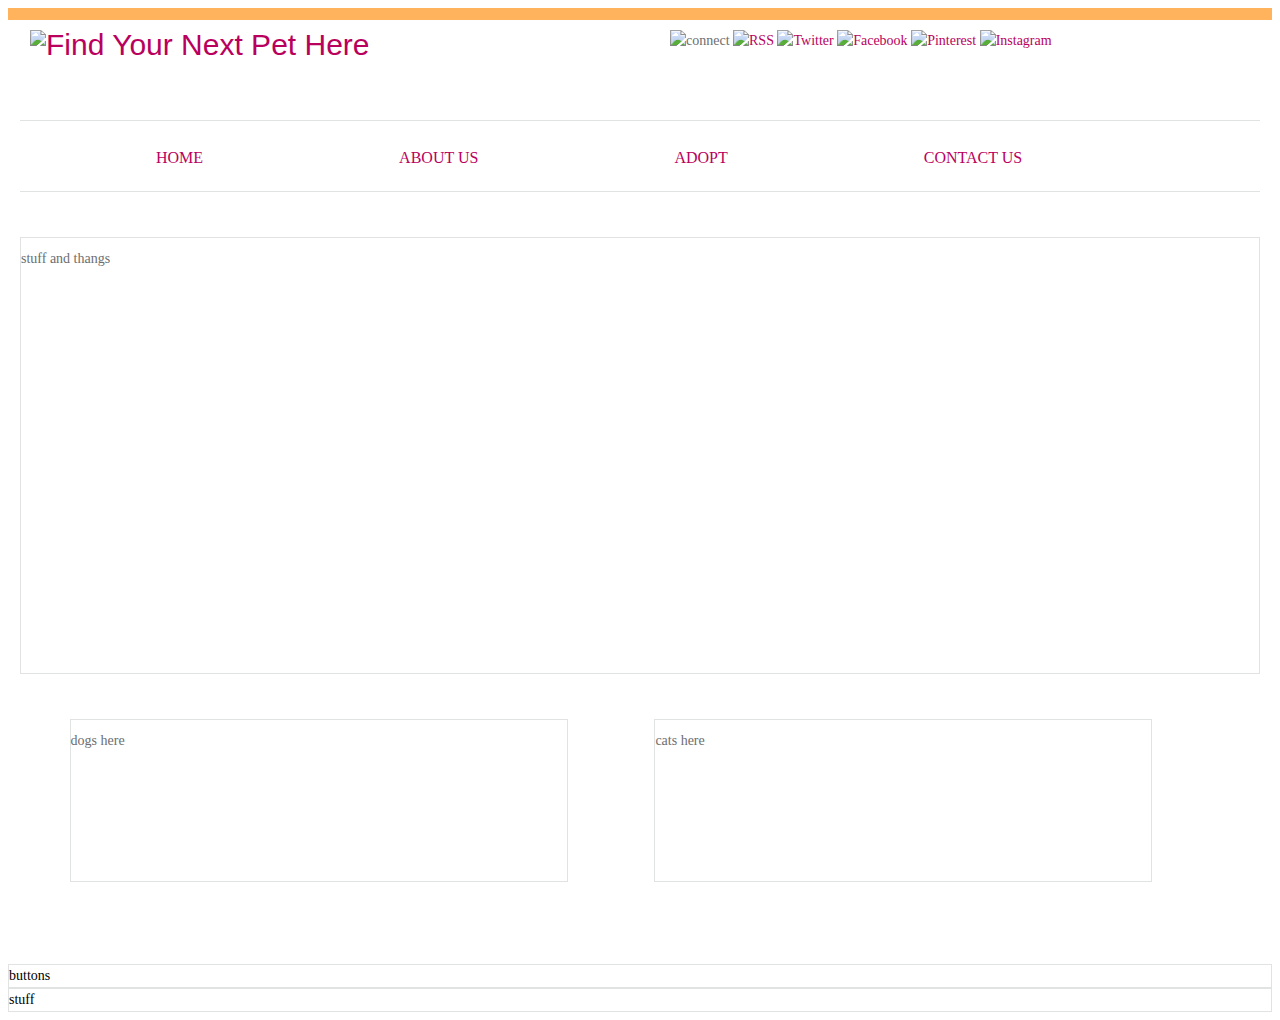
==== index.html @ bb1666d7 "update" ====
<!DOCTYPE html> 
	<head>
		<Title>Corgi Beach Day Is A Thing That Happened</title>
			<meta charset="utf-8">
			<link rel="stylesheet" type="text/css" href="styles.css">
	</head>
	<body>
			<div id="topbar">	
			</div>
		<div class="wrapper">
			<div id="header">
				<div class="logo">
				<a href="#">
					<img src="http://placehold.it/360x70" width="360" height="70" alt="Find Your Next Pet Here" border="0"></a>
				</div>
				<div class="socialmedia">
				<img src="http://sallysbakingaddiction.com/wp-content/themes/sallysbakingaddiction/images/connect.png" width="55" height="50" alt="connect" border="0">
				<a href="/feed/" title="RSS" target="_blank">
					<img src="http://sallysbakingaddiction.com/images/rss.png" width="45" height="45" alt="RSS" border="0"></a>
				<a href="https://twitter.com/dogs" title="Twitter" target="_blank">
					<img src="http://sallysbakingaddiction.com/images/twitter.png" width="45" height="45" alt="Twitter" border="0"></a>
				<a href="http://www.facebook.com/dogs" title="Facebook" target="_blank">
					<img src="http://sallysbakingaddiction.com/images/facebook.png" width="45" height="45" alt="Facebook" border="0"></a>
				<a href="http://pinterest.com/dogs" title="Pinterest" target="_blank">
					<img src="http://sallysbakingaddiction.com/images/pinterest.png" width="45" height="45" alt="Pinterest" border="0"></a>
				<a href="http://instagram.com/dogs" title="Instagram" target="_blank">
					<img src="http://sallysbakingaddiction.com/images/instagram.png" width="45" height="45" alt="Instagram" border="0"></a>
				</div>
			</div>
			<!--end #header-->
			<div id="navbar">
			<ul>
				<li><a href="index.html" target="_blank">Home</a></li>
				<li><a href="aboutus.html" target="_blank">About Us</a></li>
				<li><a href="adoptme.html" target="_blank">Adopt</a></li>
				<li><a href="contactus.html" target="_blank">Contact Us</a></li>
			</ul>
			</div>
			<div id="content">
				stuff and thangs
			</div>
			<div id="adoptable">
				<div class="adoptablefeat">
				dogs here
				</div>
				<div class="adoptablefeat">
				cats here
				</div>
			</div>
		</div>
		<div id="email">
			buttons
		</div>
		<div id ="footer">
			stuff
		</div>
	</body>
</html>
---- styles.css ----
body {
	font-family:Georgia, serif;
	font-size: 14px;
	line-height: 22px;
}
#topbar{
	background-color: #FFB35D;
	height:12px;
	display:block;
	color:#6C6E70;
	width:100%;
}
.wrapper {
	background-color: #FFFFFF;
	color:#6C6E70;
	padding:0 12px 0 12px;
	display:block;
}
#header {
	color:#6C6E70;
	height:100px;
	width:100%;
	display:flex;
	flex-wrap:wrap;
}
.logo {
	color:#FF93A5;
	font-family:Solomon, Helvetica, sans-serif;
	font-size:30px;
	font-weight: normal;
	height:70px;
	line-height: 30px;
	width:50%;
	padding:10px;
	min-width:400px;
}
.socialmedia {
	background-color:#FFFFFF;
	color:#6C6E70;
	height:70px;
	width:30%;
	padding:10px;
	min-width: 400px;
}
#navbar {
	border-bottom:#E1E2E2 solid 1px;
	border-top:#E1E2E2 solid 1px;
	height:45px;
	font-size:16px;
	line-height:42px;
	margin:0 0 45px 0;
	padding: 0 0 25px 0;
}
#navbar ul li {
	display:inline;
	list-style: none;
	padding:0 8% 2% 8%;
	font-family:Georgia, serif;
	text-align:left;
	text-transform:uppercase;
}
#navbar a:active, a:focus {
	text-decoration: none;
}

#navbar a, a:link, a:visited {
	color:#BA005D; 
	text-decoration: none;
}

#content {
	border:#E1E2E2 solid 1px;
	height:400px;
	margin:0 0 45px 0;
	padding: 10px 0 25px 0;
}
#adoptable
{
	display:flex;
	flex-wrap:wrap;
	width:100%;
	height:200px;
	margin:0 0 45px 0;
}
.adoptablefeat {	
	width:40%;
	border:#E1E2E2 solid 1px;
	padding: 10px 0 25px 0;
	margin:0 3% 3% 4%;
}
#email{
	border:#E1E2E2 solid 1px;
}
#footer{
	border:#E1E2E2 solid 1px;
}
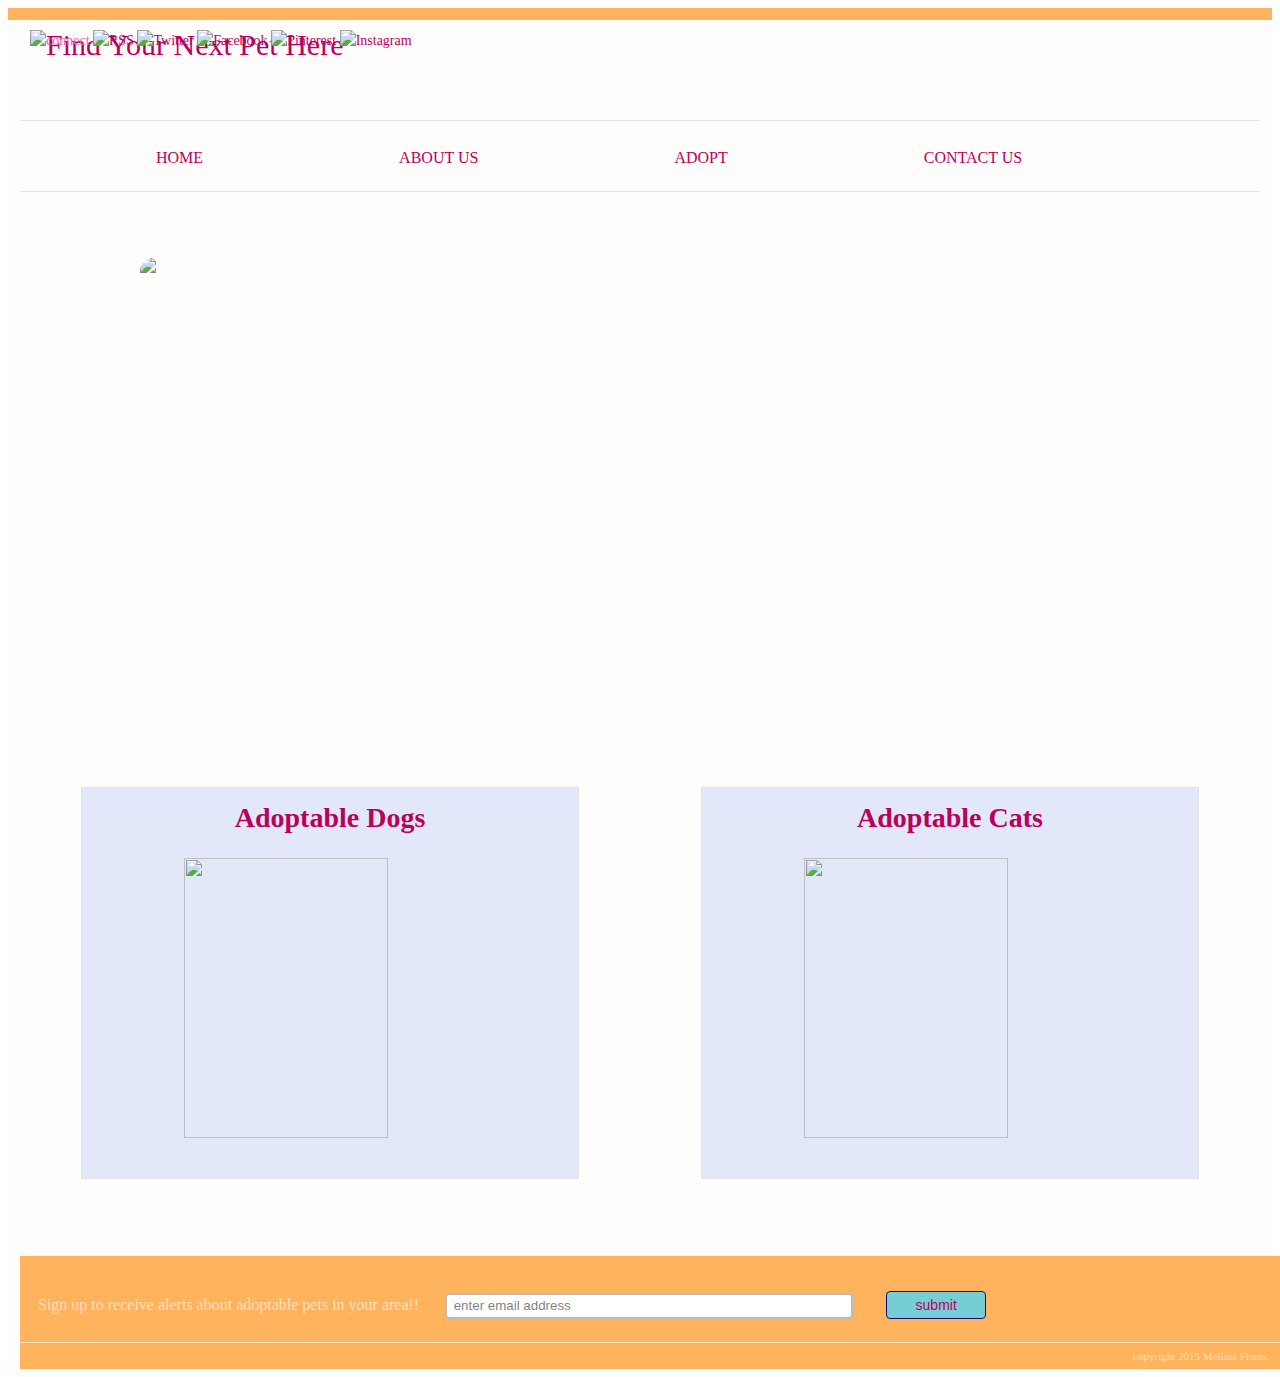
==== commit 199c6f2c: "update" ====
--- a/index.html
+++ b/index.html
@@ -28,31 +28,47 @@
 				</div>
 			</div>
 			<!--end #header-->
-			<div id="navbar">
+		<div id="navbar">
 			<ul>
 				<li><a href="index.html" target="_blank">Home</a></li>
 				<li><a href="aboutus.html" target="_blank">About Us</a></li>
 				<li><a href="adoptme.html" target="_blank">Adopt</a></li>
 				<li><a href="contactus.html" target="_blank">Contact Us</a></li>
 			</ul>
+		</div>
+			<!--end #navbar-->
+			<div id="content">
+				<img class="adoptmain" src="http://cdn.adcouncil.org/var/ezflow_site/storage/images/media/adcouncil/mp3s/meet-cat-outdoor/56418-1-eng-US/Meet-Cat-Outdoor.jpg">
 			</div>
-			<div id="content">
-				stuff and thangs
-			</div>
+			<!--end main pic-->
 			<div id="adoptable">
 				<div class="adoptablefeat">
-				dogs here
+				<h1><a href="adoptme.html">Adoptable Dogs</a></h1>
+				<figure>
+				<img id="ravioli" src="http://www.mightymutts.org/uploads/1/1/7/4/11741821/9469131_orig.jpg">
+				</figure>
 				</div>
 				<div class="adoptablefeat">
-				cats here
+				<h1><a href="adoptme.html">Adoptable Cats</a></h1>
+				<figure>
+				<img id="ravioli" src="http://www.mightymutts.org/uploads/1/1/7/4/11741821/393203_orig.jpg">
+				</figure>
 				</div>
 			</div>
+		<!--end wrapper-->
+		<div id ="footer">
+				<div id="sign">
+					<p class="email">Sign up to receive alerts about adoptable pets in your area!!</p>
+				</div>
+				<div id="signup">
+					<form method="post" action="action.php" target="_blank">
+						<input class="emailupdates" type="text"name="enter email address" placeholder="enter email address">
+							<button>submit</button>
+					</form>
+				</div>
 		</div>
-		<div id="email">
-			buttons
-		</div>
-		<div id ="footer">
-			stuff
+		<div class="copyright">
+			copyright 2015 Melissa Flores. 
 		</div>
 	</body>
 </html>--- a/styles.css
+++ b/styles.css
@@ -1,47 +1,48 @@
 body {
-	font-family:Georgia, serif;
+	font-family:"Solomon", Georgia, serif;
 	font-size: 14px;
 	line-height: 22px;
 }
-#topbar{
+#topbar {
 	background-color: #FFB35D;
 	height:12px;
 	display:block;
-	color:#6C6E70;
-	width:100%;
-}
+	width:100%;
+}
+
 .wrapper {
-	background-color: #FFFFFF;
-	color:#6C6E70;
+	background-color: #FFFCFC;
+	color:#E16AAD;
 	padding:0 12px 0 12px;
 	display:block;
 }
+
 #header {
-	color:#6C6E70;
 	height:100px;
 	width:100%;
 	display:flex;
 	flex-wrap:wrap;
 }
+
 .logo {
 	color:#FF93A5;
-	font-family:Solomon, Helvetica, sans-serif;
+	font-family:"Solomon";
 	font-size:30px;
-	font-weight: normal;
 	height:70px;
 	line-height: 30px;
 	width:50%;
 	padding:10px;
 	min-width:400px;
 }
+
 .socialmedia {
-	background-color:#FFFFFF;
-	color:#6C6E70;
 	height:70px;
-	width:30%;
+	width:35%;
 	padding:10px;
-	min-width: 400px;
-}
+	min-width: 330px;
+	position:absolute;
+}
+
 #navbar {
 	border-bottom:#E1E2E2 solid 1px;
 	border-top:#E1E2E2 solid 1px;
@@ -50,15 +51,20 @@
 	line-height:42px;
 	margin:0 0 45px 0;
 	padding: 0 0 25px 0;
-}
+	overflow: hidden;
+}
+
 #navbar ul li {
 	display:inline;
 	list-style: none;
 	padding:0 8% 2% 8%;
-	font-family:Georgia, serif;
+	font-family: "Solomon", Georgia, serif;
 	text-align:left;
 	text-transform:uppercase;
-}
+	overflow:hidden;
+	min-width:75px;
+}
+
 #navbar a:active, a:focus {
 	text-decoration: none;
 }
@@ -67,30 +73,467 @@
 	color:#BA005D; 
 	text-decoration: none;
 }
+#navbar a:hover {
+	color:#730065;
+	cursor: pointer;
+}
+
+a:hover {
+	color:#FFB35D;
+}
 
 #content {
-	border:#E1E2E2 solid 1px;
-	height:400px;
+	height:470px;
 	margin:0 0 45px 0;
 	padding: 10px 0 25px 0;
-}
-#adoptable
-{
 	display:flex;
 	flex-wrap:wrap;
 	width:100%;
-	height:200px;
-	margin:0 0 45px 0;
+}
+#content-about {
+	margin:0 auto 45px auto;
+	padding: 10px 0 25px 0;
+	display:flex;
+	flex-wrap:wrap;
+	width:100%;
+}
+
+#cont {
+	display:flex;
+	flex:flex-wrap;
+	width:100%;
+}
+
+#map-canvas {
+	width:40%;
+	height:400px;
+	background-color:#CCC;
+	margin:10px 10px 10px 30px;
+}
+
+#me {
+	width:350px;
+	height:300px;
+	border-radius:10%;
+	padding:25px;
+	margin-left:20px;
+	margin-right:100px;
+}
+
+#bout{
+	margin-top:25px;
+	margin-bottom:25px;
+	border: dotted 1px #6C6E70;
+	padding:20px 40px 20px 40px;
+	width:500px;
+	margin-left:auto;
+	margin-right:auto;
+	overflow:hidden;
+	display:inline-block;
+	position:absolute;
+}
+
+#where {
+	margin-top:10px;
+	margin-bottom:35px;
+	border: dotted 1px #6C6E70;
+	padding:20px 40px 20px 40px;
+	width:40%;
+	margin-left:auto;
+	margin-right:auto;
+}
+
+#where p {
+	margin-left:15px;
+}
+
+#search {
+	margin-left:auto;
+	margin-right:auto;
+	-webkit-background-clip:border-box;
+	-webkit-background-origin: padding-box;
+	-webkit-background-size:auto;
+	background-color:#3AAACF;
+	height:auto;
+	width:70%;
+	padding:2px;
+	border:;
+	min-width:700px;
+}
+
+.findme {
+	margin:2px;
+	color:#333;
+	border: solid 1px ;
+	font-size: 15px;
+	line-height:19.5px;
+}
+
+#requiredPopup {
+	font-size:9px;
+	font-weight:bold;
+	padding-left:12px; 
+}
+
+#searchoptions {
+	padding: 8px 0;
+	height:auto;
+	display:block;
+	-webkit-margin-start:2px;
+	-webkit-margin-end:2px;
+	-webkit-padding-before: 0.35em;
+	-webkit-padding-start:0.75em;
+	-webkit-padding-end:0.75em;
+	-webkit-padding-after:0.625em
+	width:500px;
+}
+
+#searchoptions label {
+	border:none;
+}
+
+fieldset .ul {
+	display:block;
+	width:500px;
+}
+
+li.col {
+	max-width:765px;
+	list-style-type: none;
+}
+
+label {
+	color:#fff;
+	font-weight:bold;
+	font-size:15px;
+	line-height:23px;
+}
+
+input#breed {
+	height:30px;
+}
+
+.input-wrap {
+	width:500px;
+	border-radius:4px;
+	-webkit-border-radius:4px;
+	-moz-border-radius:4px;
+}
+
+.text-input {
+	background-color:#fff;
+	width:500px;
+	overflow:hidden;
+	-webkit-border-radius:4px;
+}
+
+.loc-input {
+	-webkit-appearance:textfield;
+	background-color:white;
+	-webkit-rtl-ordering:logical;
+	-webkit-user-select:text;
+	cursor:auto;
+	text-align:start;
+	display:inline-block;
+	width:490px;
+}
+
+.pet-types {
+	color:#000;
+	cursor:default;
+	display:block;
+	font-family:"Solomon", Georgia, serif;
+	font-size:13px;
+	text-align: start;
+	width:500px;
+}
+
+#breed {
+	-webkit-appearance:textfield;
+	background-color:white;
+	-webkit-rtl-ordering:logical;
+	-webkit-user-select:text;
+	cursor:auto;
+	text-align:start;
+	display:inline-block;
+	width:490px;
+}
+
+.label-cbox {
+	color:#fff;
+	font-family:"Solomon", Georgia, serif;
+	font-size:14px;
+	font-weight:bold;
+	line-height:19px;
+	text-align:left;
+	margin-top:10px;
+	padding:2px 8px 4px 2px;
+}
+
+
+label.cbox {
+	display:block;
+	color:#000;
+	font-weight:normal;
+	padding:2px;
+	margin:0;
+}
+
+.age-item .input-wrap {
+	width:108px;
+}
+
+.styled-age-gender-wrap {
+	width:109px;
+	height:auto;
+	border: 1px solid #b3e270;
+	border-radius:4px;
+}
+
+.styled-age-gender {
+	width:200px;
+	overflow:hidden;
+	border:1px solid #d9d9d9;
+	-webkit-border-radius:4px;
+	box-shadow:inset 0 0 2px 2px #cecece;
+	background-color:#fff;
+	height:auto;
+}
+
+input [type="checkbox"] {
+	-webkit-appearance:checkbox;
+	-webkit-rtl-ordering:logical;
+	-webkit-writing-mode:horizontal-tb;
+	box-sizing:border-box;
+	background-color:white;
+	border:2px inset;
+	-webkit-user-select:text;
+	display:inline-block;
+	writing-mode:lr-tb;
+	margin-right: auto;
+	margin-left:auto;
+}
+
+#adoptable {
+	display:flex;
+	flex-wrap:wrap;
+	width:100%;
+	height:370px;
+	margin:0 0 8% 0;
+	min-width:700px;
+}
+.adoptmain {
+	width:100%;
+	padding: 10px 35px 10px 35px;
+	border-radius:5%;
+	max-width:1000px;
+	min-width:700px;
+	margin-left:auto;
+	margin-right:auto;
 }
 .adoptablefeat {	
 	width:40%;
+	height:390px;
 	border:#E1E2E2 solid 1px;
-	padding: 10px 0 25px 0;
-	margin:0 3% 3% 4%;
-}
-#email{
-	border:#E1E2E2 solid 1px;
-}
+	margin-left:auto;
+	margin-right:auto;
+	background-color:#E2E8F9;
+}
+
+.adoptablefeat h1 {
+	text-align:center;
+}
+
+#ravioli {
+	width:70%;
+	height:280px;
+	margin-left:auto;
+	margin-right:auto;
+	display:block;
+	padding:10px 15px 10px 15px;
+}
+
+#adopt-p {
+	padding:20px;
+	margin-left:40px;
+	font-size:20px;
+}
+
+#pages {
+	font-size:13px;
+	font-family:"Solomon", Arial, Helvetica, sans-serif;
+	line-height:15px;
+	margin:20px 0 20px 0;
+	width:100%;
+	display:flex;
+	flex-wrap:wrap;
+}
+
+.pginfo{
+	color:#adaeaf;
+	font-size:13.5px;
+	letter-spacing: 0.4px;
+	font-family:"Solomon", Arial, Helvetica,sans-serif;
+	text-transform:lowercase;
+	padding-top:3px 10px 3px 0;
+}
+li.active_page a {
+	font-weight:bold;
+	border:none;
+	color:#6c6e70;
+	background-color: #ffffff;
+}
+#pages li {
+	display:inline;
+}
+#pages ul {
+	list-style:none;
+}
+
+#pages a {
+	padding:5px 8px 5px 8px;
+	display:inline-block;
+	text-decoration:none;
+	border:solid 1px #f5f5f5;
+}
+
 #footer{
-	border:#E1E2E2 solid 1px;
+	display:block;
+	width:100%;
+	background-color: #FFB35D;
+	border-bottom:1px solid #ffe0be;
+	overflow:hidden;
+	padding:10px;
+}
+
+#sign {
+	max-width:400px;
+	display:inline-block;
+	background-color:#FFB35D;
+	padding: 2px 2px 2px 8px;
+}
+
+#signup {
+	background-color: #FFB35D;
+	max-width:600px;
+	display:inline-block;
+	padding:2px 0 8px 10px;
+	height:50px;
+}
+
+.email {
+	font-family:cursive;
+	font-size: 16px;
+	line-height: 18px;
+	color:#ffe0be;
+}
+
+input  {
+	-webkit-border-radius: 4px;
+	-moz-border-radius: 4px;
+	border-radius: 4px;
+	border: 2px solid #bbb;
+	line-height: 20px;
+	text-indent: 5px;
+	margin-bottom:5px;
+}
+
+input.emailupdates {
+	margin:10px;
+	margin-top:25px;
+	width:400px;
+}
+
+::-webkit-input-placeholder {
+	color:#000;
+	opacity:0.5;
+	-webkit-transition:opacity 0.35s ease-in-out;
+	transition:opacity 0.35s ease-in-out;
+}
+
+:-moz-placeholder {
+	color: #000;
+	opacity: 0.5;
+	-moz-transition: opacity 0.35s ease-in-out;
+	transition: opacity 0.35s ease-in-out;
+}
+::-moz-placeholder {
+  color: #000;
+  opacity: 0.5;
+  -moz-transition: opacity 0.35s ease-in-out;
+  transition: opacity 0.35s ease-in-out;
+}
+:-ms-input-placeholder {  
+  color: #000;
+  opacity: 0.5;
+  -ms-transition: opacity 0.35s ease-in-out;
+  transition: opacity 0.35s ease-in-out;
+}
+:hover::-webkit-input-placeholder {
+  opacity: 0.75;
+  -webkit-transition: opacity 0.35s ease-in-out;
+  transition: opacity 0.35s ease-in-out;
+}
+:hover:-moz-placeholder {
+  opacity: 0.75;
+  -moz-transition: opacity 0.35s ease-in-out;
+  transition: opacity 0.35s ease-in-out;
+}
+:hover::-moz-placeholder {
+  opacity: 0.75;
+  -moz-transition: opacity 0.35s ease-in-out;
+  transition: opacity 0.35s ease-in-out;
+}
+:hover:-ms-input-placeholder {  
+  opacity: 0.75;
+  -ms-transition: opacity 0.35s ease-in-out;
+  transition: opacity 0.35s ease-in-out;
+}
+
+:focus::-webkit-input-placeholder {
+  opacity: 0;
+  -webkit-transition: opacity 0.35s ease-in-out;
+  transition: opacity 0.35s ease-in-out;
+}
+:focus:-moz-placeholder {
+  opacity: 0;
+  -moz-transition: opacity 0.35s ease-in-out;
+  transition: opacity 0.35s ease-in-out;
+}
+:focus::-moz-placeholder {
+  opacity: 0;
+  -moz-transition: opacity 0.35s ease-in-out;
+  transition: opacity 0.35s ease-in-out;
+}
+:focus:-ms-input-placeholder {  
+  opacity: 0;
+  -ms-transition: opacity 0.35s ease-in-out;
+  transition: opacity 0.35s ease-in-out;
+}
+
+button {
+	font-size: 14px;
+	padding: 4px;
+	-webkit-border-radius: 4px;
+	-moz-border-radius: 4px;
+	border-radius: 4px;
+	border: 1px solid #120873;
+	line-height: 18px;
+	width: 100px;
+	margin-bottom: 15px;
+	background-color:#76cdd3;
+	color:#BA005D;
+	cursor: pointer;
+	margin-left:20px;
+}
+
+.copyright {
+	display:block;
+	width:100%;
+	color:#ffe0be;
+	text-align:right;
+	font-size:11px;
+	background-color: #FFB35D;
+	padding:2px 10px 2px 10px;
+
 }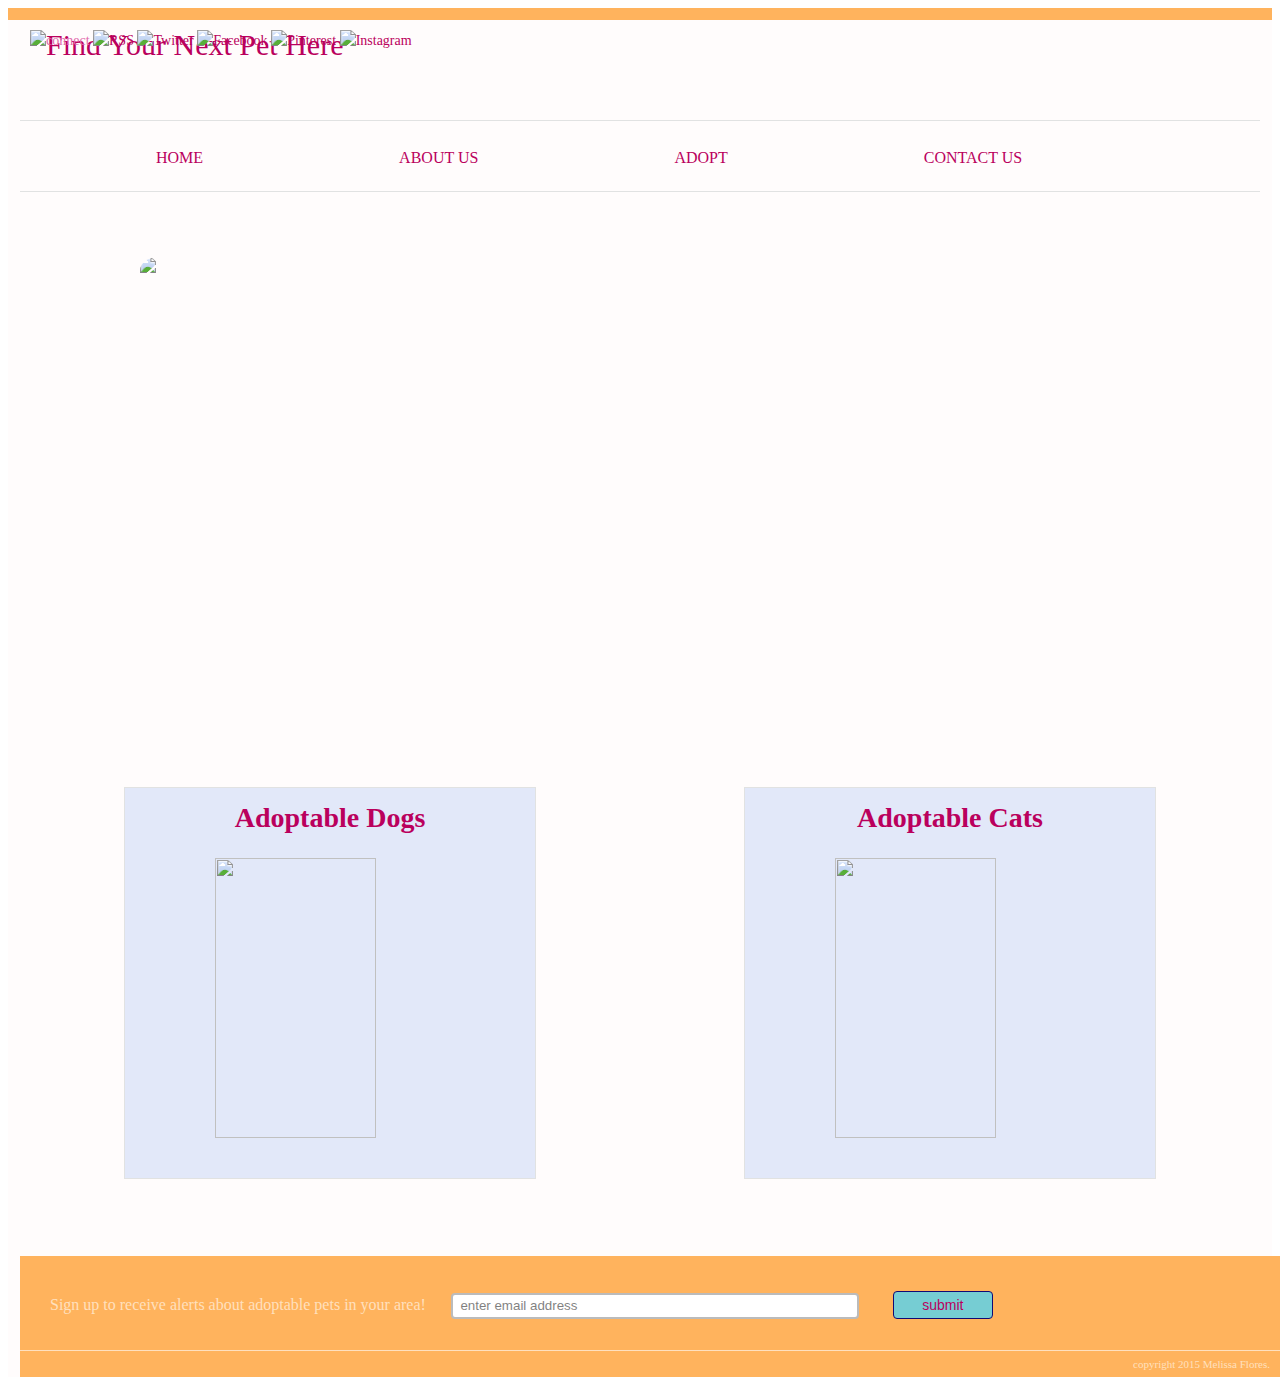
==== commit ff4d8720: "update" ====
--- a/index.html
+++ b/index.html
@@ -55,10 +55,10 @@
 				</figure>
 				</div>
 			</div>
-		<!--end wrapper-->
+		<!--end adoptable-->
 		<div id ="footer">
 				<div id="sign">
-					<p class="email">Sign up to receive alerts about adoptable pets in your area!!</p>
+					<p class="email">Sign up to receive alerts about adoptable pets in your area!</p>
 				</div>
 				<div id="signup">
 					<form method="post" action="action.php" target="_blank">
--- a/styles.css
+++ b/styles.css
@@ -236,6 +236,11 @@
 	text-align:start;
 	display:inline-block;
 	width:490px;
+	border: none;
+}
+
+input[type="text"], select{
+	outline: none;
 }
 
 .pet-types {
@@ -286,7 +291,6 @@
 .styled-age-gender-wrap {
 	width:109px;
 	height:auto;
-	border: 1px solid #b3e270;
 	border-radius:4px;
 }
 
@@ -338,6 +342,7 @@
 	margin-left:auto;
 	margin-right:auto;
 	background-color:#E2E8F9;
+	max-width:410px;
 }
 
 .adoptablefeat h1 {
@@ -351,12 +356,18 @@
 	margin-right:auto;
 	display:block;
 	padding:10px 15px 10px 15px;
+	min-width:200px;
 }
 
 #adopt-p {
-	padding:20px;
-	margin-left:40px;
-	font-size:20px;
+	padding:20px 10px 20px 65px;
+	margin-left:60px;
+	font-size:18px;
+	line-height: 24px;
+	display:block;
+	width:85%;
+	max-width:900px;
+	text-align: center;
 }
 
 #pages {
@@ -422,10 +433,11 @@
 }
 
 .email {
-	font-family:cursive;
+	font-family:"Solomon", serif;
 	font-size: 16px;
 	line-height: 18px;
 	color:#ffe0be;
+	padding:0 0 8px 12px;
 }
 
 input  {
@@ -536,4 +548,60 @@
 	background-color: #FFB35D;
 	padding:2px 10px 2px 10px;
 
+}
+
+#SearchResultsTable_0 {
+	max-width:680px;
+	margin-right: auto;
+	margin-left:auto;
+	margin-top:70px;
+	margin-bottom:70px;
+	width:100%;
+}
+
+.rgtkSearchPetPic {
+	background-repeat: no-repeat;
+	background-size:100%;
+	width:165px; 
+	height:120px;
+	margin-right: auto;
+	margin-left:auto;
+	margin-top:10px;
+	padding:0 0 5px 0;
+	display:block;
+}
+.rgtkSearchPetPicImg {
+	height:130px;
+	width:165px;
+	display:block;
+	position:absolute;
+}
+
+.rgtkSearchPetName {
+	width:160px;
+	padding:10px 8px 1px 2px;
+	text-align: center;
+	margin-right: auto;
+	margin-left:auto;
+	font-size:14px;
+	line-height:20px;
+	height:20px;
+}
+
+.SearchPetInfo {
+	width:175px;
+	padding:10px 8px 1px 10px;
+	text-align: center;
+	margin-right: auto;
+	margin-left:auto;
+	font-size:14px;
+	line-height:20px;
+	margin-bottom:2px;
+}
+td {
+	width:45%;
+}
+
+#searchbu {
+	margin-left:30px;
 }